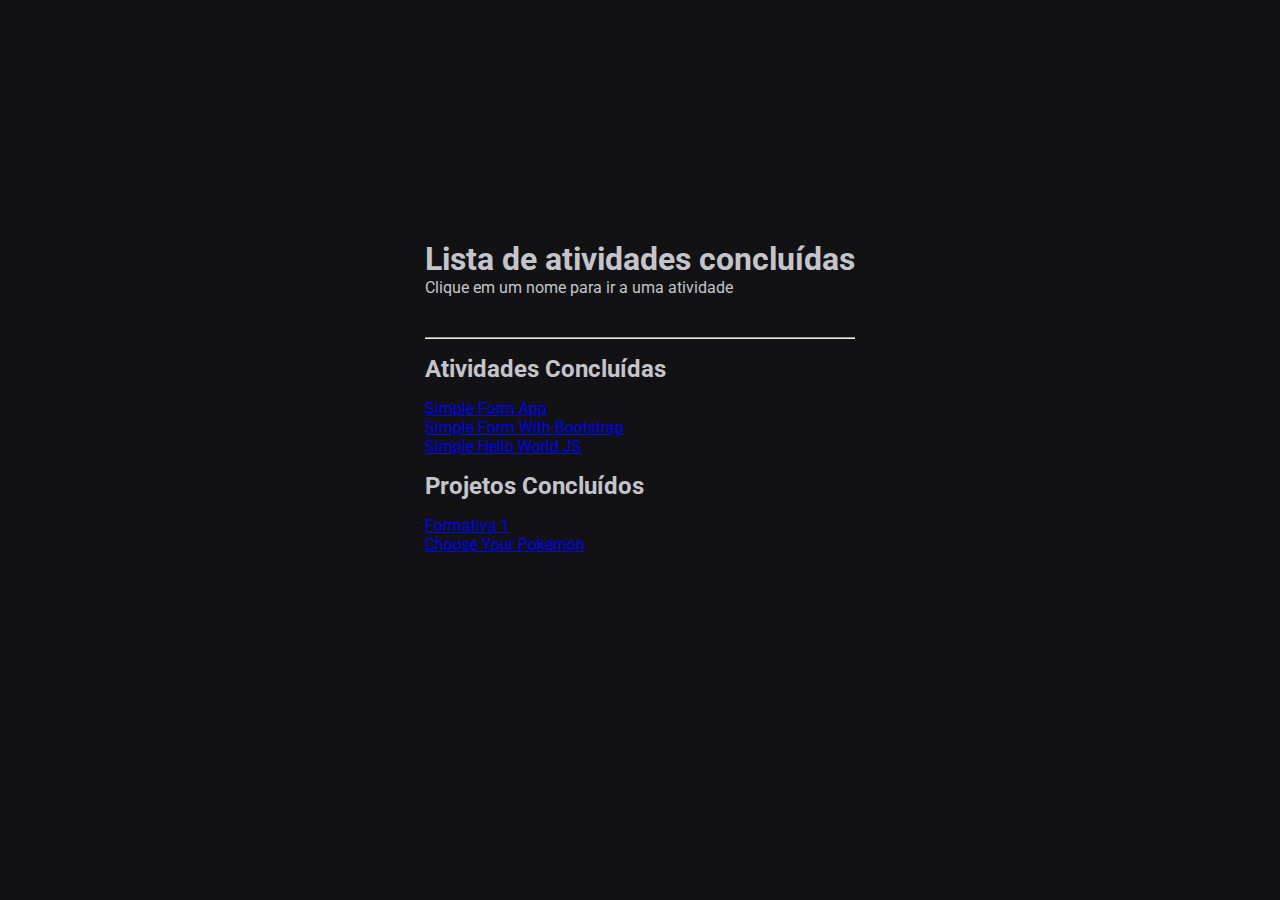
==== web-programming/index.html @ 16baa835 "chore: create index page about project" ====
<!DOCTYPE html>
<html lang="en">
  <head>
    <meta charset="UTF-8" />
    <link rel="preconnect" href="https://fonts.googleapis.com" />
    <link
      rel="preconnect"
      href="https://fonts.gstatic.com"
      crossorigin
    />
    <meta
      name="viewport"
      content="width=device-width, initial-scale=1.0"
    />

    <link
      rel="stylesheet"
      href="./simple-form-app/src/css/index.css"
    />
    <link
      rel="stylesheet"
      href="./simple-form-app/src/css/reset.css"
    />
    <link
      href="https://fonts.googleapis.com/css2?family=Roboto:wght@400;700&display=swap"
      rel="stylesheet"
    />
    <title>Base HTML</title>
  </head>
  <body>
    <main class="registration">
      <div class="registration__form">
        <h1>Lista de atividades concluídas</h1>
        <span class="registration__call-to-action">
          Clique em um nome para ir a uma atividade
        </span>
        <hr class="registration__divider" />
        <p class="registration__paragraph">Atividades Concluídas</p>
        <li class="registration__list">
          <a target="_blank" href="./simple-form-app/index.html">
            Simple Form App
          </a>
          <a
            target="_blank"
            href="./simple-form-with-bootstrap/with-bootstrap.html"
          >
            Simple Form With Bootstrap
          </a>
          <a
            target="_blank"
            href="./simple-hello-world-js/index.html"
          >
            Simple Hello World JS
          </a>
        </li>
        <p class="registration__paragraph">Projetos Concluídos</p>
        <li class="registration__list">
          <a target="_blank" href="./formativa-um/index.html">
            Formativa 1
          </a>
          <a target="_blank" href="./choose-your-pokemon/index.html">
            Choose Your Pokemon
          </a>
        </li>
      </div>
    </main>
  </body>
</html>
---- web-programming/simple-form-app/src/css/index.css ----
.registration {
  width: 100vw;
  height: 90vh;
  display: flex;
  flex-direction: column;
  justify-content: center;
  align-items: center;
}

.registration__form {
  display: flex;
  flex-direction: column;
  align-items: flex-start;
  justify-content: center;
}

.registration__form-label {
  margin-block: 8px;
}

.registration__form-button {
  margin-top: 10px;
  border-style: none;
  border-radius: 8px;
  padding: 8px;
  cursor: pointer;
  background-color: var(--green-500);
  color: var(--white);
}

.registration__paragraph {
  font-size: 24px;
  font-weight: bold;
}

.registration__list {
  display: flex;
  flex-direction: column;
  list-style: none;
  padding-block: 8px;
  margin-block: 8px;
}

.registration__call-to-action {
  padding-bottom: 24px;
}

.registration__divider {
  width: 100%;
  margin-block: 16px;
}
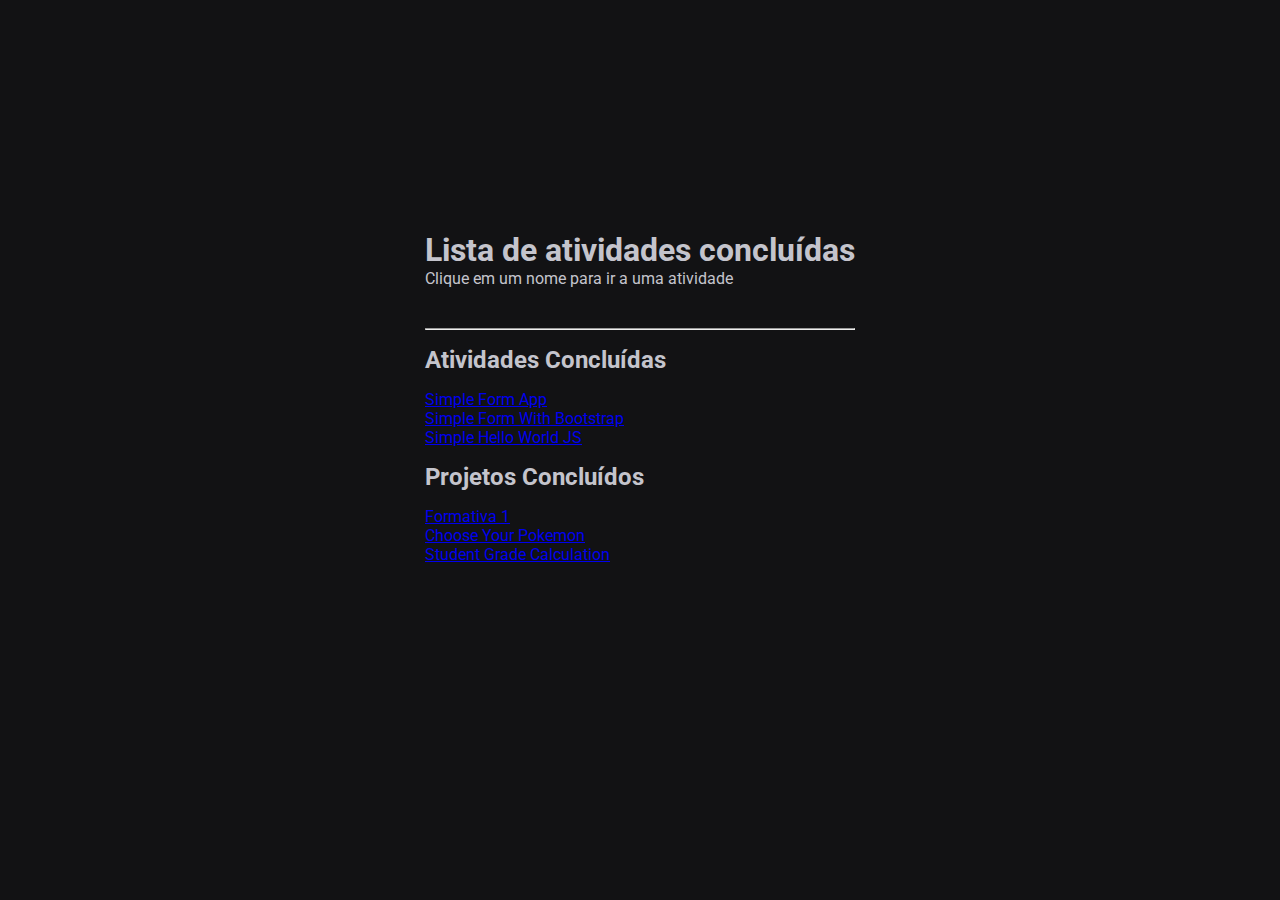
==== commit f25ba3e4: "feat: create second formative" ====
--- a/web-programming/index.html
+++ b/web-programming/index.html
@@ -25,7 +25,7 @@
       href="https://fonts.googleapis.com/css2?family=Roboto:wght@400;700&display=swap"
       rel="stylesheet"
     />
-    <title>Base HTML</title>
+    <title>Programação WEB - Atividades e conteúdos da aula</title>
   </head>
   <body>
     <main class="registration">
@@ -61,6 +61,12 @@
           <a target="_blank" href="./choose-your-pokemon/index.html">
             Choose Your Pokemon
           </a>
+          <a
+            target="_blank"
+            href="./student-grade-calculation/index.html"
+          >
+            Student Grade Calculation
+          </a>
         </li>
       </div>
     </main>
